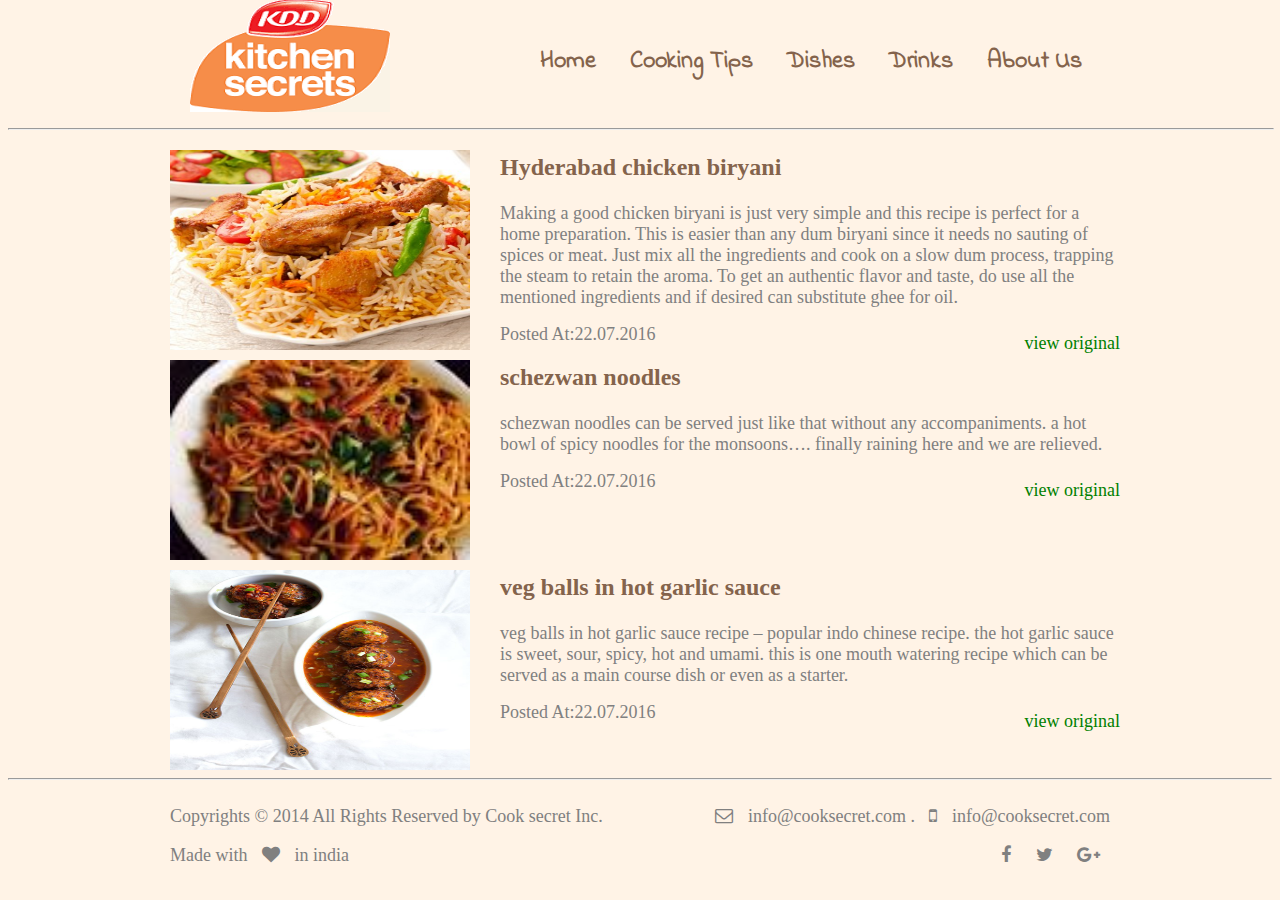
==== recipies.html @ a134bbd6 "23/7 adding final changes" ====
<html>
 <head>
   <title>Cooking Secret</title>
   <link rel="stylesheet" href="css/960_12_col.css">
   <link rel="stylesheet" href="css/style.css">
   <link href="https://fonts.googleapis.com/css?family=Indie+Flower" rel="stylesheet">
   <link rel="stylesheet" href="http://cdnjs.cloudflare.com/ajax/libs/font-awesome/4.6.3/css/font-awesome.min.css">
 </head>
 <body>
   <section class="container_12">
     <header class="container_12 first">
       <div class="grid_4">
         <span class="logo">
          <img src="img/logo.png"/>
        </span>

       </div>
       <div class="grid_8" style="float:right;">
        <nav>
          <ul>
            <li><a href="index.html">Home</a></li>
            <li><a href="#">Cooking Tips</a></li>
            <li><a href="#">Dishes</a></li>
            <li><a href="#">Drinks</a></li>
            <li><a href="#">About Us</a></li>
         </ul>
        </nav>
       </div>
     </header>
   </section>

   <section class="rule">
     <hr width=100%>
   </section>

   <section class="container_12 recipe_detail">
     <div class="grid_4">
        <img src="img/briyani.jpg"/>
     </div>
     <div class="grid_8">
       <section class="grid_8 title">
        <h3>Hyderabad chicken biryani</h3>
       </section>
       <section class="grid_8 detail">
        <p>
         Making a good chicken biryani is just very simple and this
          recipe is perfect for a home preparation. This is easier
          than any dum biryani since it needs no sauting of spices
          or meat. Just mix all the ingredients and cook on a slow dum
          process, trapping the steam to retain the aroma.
          To get an authentic flavor and taste, do use all the mentioned
          ingredients and if desired can substitute ghee for oil.
        </p>
       </section>
       <section  class="grid_8 date">
         <p>Posted At:<date>22.07.2016</date></p>
         <a href="">view original</a>
       </section>
     </div>
   </section>

   <section class="container_12 recipe_detail">
     <div class="grid_4">
        <img src="img/noodles.jpg"/>
     </div>
     <div class="grid_8">
       <section class="grid_8 title">
        <h3>schezwan noodles</h3>
       </section>
       <section class="grid_8 detail">
        <p>
         schezwan noodles can be served just like that without any
          accompaniments. a hot bowl of spicy noodles for the monsoons….
          finally raining here and we are relieved.
        </p>
       </section>
       <section  class="grid_8 date">
         <p>Posted At:<date>22.07.2016</date></p>
         <a href="">view original</a>
       </section>
     </div>
   </section>

   <section class="container_12 recipe_detail">
     <div class="grid_4">
        <img src="img/veg_balls.jpg"/>
     </div>
     <div class="grid_8">
       <section class="grid_8 title">
        <h3>veg balls in hot garlic sauce</h3>
       </section>
       <section class="grid_8 detail">
        <p>
         veg balls in hot garlic sauce recipe – popular indo chinese recipe.
          the hot garlic sauce is sweet, sour, spicy, hot and umami.
           this is one mouth watering recipe which can be served
         as a main course dish or even as a starter.
        </p>
       </section>
       <section  class="grid_8 date">
         <p>Posted At:<date>22.07.2016</date></p>
         <a href="">view original</a>
       </section>
     </div>
   </section>


   <hr>
   <div class="container_12 footer">
      <!-- Footer-->
    <div class="grid_6">
      <p>Copyrights 	&#169; 2014 All Rights Reserved by Cook secret Inc.</p>
      <p>Made with
      <i class="fa fa-heart" aria-hidden="true"></i>
      in india</p>
    </div>
    <div class="grid_6 footer_right">
      <p><a href="#"><i class="fa fa-envelope-o" aria-hidden="true"></i></a>
          info@cooksecret.com .
         <a href="#"> <i class="fa fa-mobile" aria-hidden="true"></i></a>
          info@cooksecret.com
      </p>
      <p>
        <a href="#"><i class="fa fa-facebook" aria-hidden="true"></i></a>
        <a href="#"><i class="fa fa-twitter" aria-hidden="true"></i></a>
        <a href="#"><i class="fa fa-google-plus" aria-hidden="true"></i></a>
      </p>
    </div>
   </div>

 </body>
</html>
---- css/960_12_col.css ----
/*
  960 Grid System ~ Core CSS.
  Learn more ~ http://960.gs/

  Licensed under GPL and MIT.
*/

/*
  Forces backgrounds to span full width,
  even if there is horizontal scrolling.
  Increase this if your layout is wider.

  Note: IE6 works fine without this fix.
*/

body {
  min-width: 960px;
}

/* `Container
----------------------------------------------------------------------------------------------------*/

.container_12 {
  margin-left: auto;
  margin-right: auto;
  width: 960px;
}

/* `Grid >> Global
----------------------------------------------------------------------------------------------------*/

.grid_1,
.grid_2,
.grid_3,
.grid_4,
.grid_5,
.grid_6,
.grid_7,
.grid_8,
.grid_9,
.grid_10,
.grid_11,
.grid_12 {
  display: inline;
  float: left;
  margin-left: 10px;
  margin-right: 10px;
}

.push_1, .pull_1,
.push_2, .pull_2,
.push_3, .pull_3,
.push_4, .pull_4,
.push_5, .pull_5,
.push_6, .pull_6,
.push_7, .pull_7,
.push_8, .pull_8,
.push_9, .pull_9,
.push_10, .pull_10,
.push_11, .pull_11 {
  position: relative;
}

/* `Grid >> Children (Alpha ~ First, Omega ~ Last)
----------------------------------------------------------------------------------------------------*/

.alpha {
  margin-left: 0;
}

.omega {
  margin-right: 0;
}

/* `Grid >> 12 Columns
----------------------------------------------------------------------------------------------------*/

.container_12 .grid_1 {
  width: 60px;
}

.container_12 .grid_2 {
  width: 140px;
}

.container_12 .grid_3 {
  width: 220px;
}

.container_12 .grid_4 {
  width: 300px;
}

.container_12 .grid_5 {
  width: 380px;
}

.container_12 .grid_6 {
  width: 460px;
}

.container_12 .grid_7 {
  width: 540px;
}

.container_12 .grid_8 {
  width: 620px;
}

.container_12 .grid_9 {
  width: 700px;
}

.container_12 .grid_10 {
  width: 780px;
}

.container_12 .grid_11 {
  width: 860px;
}

.container_12 .grid_12 {
  width: 940px;
}

/* `Prefix Extra Space >> 12 Columns
----------------------------------------------------------------------------------------------------*/

.container_12 .prefix_1 {
  padding-left: 80px;
}

.container_12 .prefix_2 {
  padding-left: 160px;
}

.container_12 .prefix_3 {
  padding-left: 240px;
}

.container_12 .prefix_4 {
  padding-left: 320px;
}

.container_12 .prefix_5 {
  padding-left: 400px;
}

.container_12 .prefix_6 {
  padding-left: 480px;
}

.container_12 .prefix_7 {
  padding-left: 560px;
}

.container_12 .prefix_8 {
  padding-left: 640px;
}

.container_12 .prefix_9 {
  padding-left: 720px;
}

.container_12 .prefix_10 {
  padding-left: 800px;
}

.container_12 .prefix_11 {
  padding-left: 880px;
}

/* `Suffix Extra Space >> 12 Columns
----------------------------------------------------------------------------------------------------*/

.container_12 .suffix_1 {
  padding-right: 80px;
}

.container_12 .suffix_2 {
  padding-right: 160px;
}

.container_12 .suffix_3 {
  padding-right: 240px;
}

.container_12 .suffix_4 {
  padding-right: 320px;
}

.container_12 .suffix_5 {
  padding-right: 400px;
}

.container_12 .suffix_6 {
  padding-right: 480px;
}

.container_12 .suffix_7 {
  padding-right: 560px;
}

.container_12 .suffix_8 {
  padding-right: 640px;
}

.container_12 .suffix_9 {
  padding-right: 720px;
}

.container_12 .suffix_10 {
  padding-right: 800px;
}

.container_12 .suffix_11 {
  padding-right: 880px;
}

/* `Push Space >> 12 Columns
----------------------------------------------------------------------------------------------------*/

.container_12 .push_1 {
  left: 80px;
}

.container_12 .push_2 {
  left: 160px;
}

.container_12 .push_3 {
  left: 240px;
}

.container_12 .push_4 {
  left: 320px;
}

.container_12 .push_5 {
  left: 400px;
}

.container_12 .push_6 {
  left: 480px;
}

.container_12 .push_7 {
  left: 560px;
}

.container_12 .push_8 {
  left: 640px;
}

.container_12 .push_9 {
  left: 720px;
}

.container_12 .push_10 {
  left: 800px;
}

.container_12 .push_11 {
  left: 880px;
}

/* `Pull Space >> 12 Columns
----------------------------------------------------------------------------------------------------*/

.container_12 .pull_1 {
  left: -80px;
}

.container_12 .pull_2 {
  left: -160px;
}

.container_12 .pull_3 {
  left: -240px;
}

.container_12 .pull_4 {
  left: -320px;
}

.container_12 .pull_5 {
  left: -400px;
}

.container_12 .pull_6 {
  left: -480px;
}

.container_12 .pull_7 {
  left: -560px;
}

.container_12 .pull_8 {
  left: -640px;
}

.container_12 .pull_9 {
  left: -720px;
}

.container_12 .pull_10 {
  left: -800px;
}

.container_12 .pull_11 {
  left: -880px;
}

/* `Clear Floated Elements
----------------------------------------------------------------------------------------------------*/

/* http://sonspring.com/journal/clearing-floats */

.clear {
  clear: both;
  display: block;
  overflow: hidden;
  visibility: hidden;
  width: 0;
  height: 0;
}

/* http://www.yuiblog.com/blog/2010/09/27/clearfix-reloaded-overflowhidden-demystified */

.clearfix:before,
.clearfix:after,
.container_12:before,
.container_12:after {
  content: '.';
  display: block;
  overflow: hidden;
  visibility: hidden;
  font-size: 0;
  line-height: 0;
  width: 0;
  height: 0;
}

.clearfix:after,
.container_12:after {
  clear: both;
}

/*
  The following zoom:1 rule is specifically for IE6 + IE7.
  Move to separate stylesheet if invalid CSS is a problem.
*/

.clearfix,
.container_12 {
  zoom: 1;
}
---- css/style.css ----
body{
  background-color: #fff3e6;
}
/*
/////////////////////////
header
////////////////////////
*/

header{
    background-color: #fff3e6;
}
.first{
  margin-top: -10px;
  position:fixed;
}
/*
.sub_header{
  background-image: url(../img/header4.jpg);
  background-size: 100% 100%;
  width:960px;
  height:300px;
  margin-top: 110px;
}
*/
.logo{
  margin-top: 100px;
  margin-left: 20px;
  font-family: 'Indie Flower', cursive ;
  font-weight: bolder;
  font-size: 50px;
}
.first  ul li{
  position:relative;
  top:30px;
  font-family: 'Indie Flower', cursive ;
  font-weight: bolder;
  font-size: 24px;
  margin-left: 10px;
}
header a{
  text-decoration:none;
  color:#84634c;
}
header ul li a:hover{
  color:#94ba43;
}
nav ul li{
  display:inline;
  margin-right: 20px;
}
/*
///////////////////////
menu-one
//////////////////////
*/
.menu_one{
  margin-top: 50px;
}
.menu_one .grid_3{
 text-align: center;
}
.menu_one .grid_3 a{
  color:#84634c;
  font-style: normal;
  text-decoration: none;
}
/*
/////////////////////
ruler
////////////////////
*/
.rule{
  margin-top: 120px;
  margin-bottom: 20px;
  width:100%;
}

/*
///////////////////////
main
//////////////////////
*/
.hero_unit{
  margin-top: 10px;
  background-color:#ffe6cc;
  width:1350px;
  height:600px;
  color:#84634c;
  background-image: url(../img/header.jpg);
  background-repeat: no-repeat;
  background-position: center;
  background-size: 50% 60%;
}
.hero_unit h4{
  font-weight: bolder;
  font-size: 24px;
  text-align: center;
  padding-top: 20px;
  margin-top:0px;
  letter-spacing: 5px;
  line-height: 50px;
}
/*
///////////////////
footer
//////////////////
*/

.footer a,p{
  color:grey;
 font-size: 18px;
}
 .footer_right p{
  text-align: right;
}
i{
  margin-left: 10px;
  margin-right: 10px;
}
/*
///////////////////
defenition
//////////////////
*/

.defenition_one{
  margin-top:0px;
  min-height:300px;
  margin-bottom: 30px;
}
.defenition, .defenition_one h3{
  text-align: center;
}
.defenition_one img{
  height:200px;
  width:230px;
}

.defenition_one .grid_4{
  text-align: center;
}

.defenition_one h2{
  text-align: center;
  margin-bottom: 20px;
  font-size: 24px;
  font-weight: lighter;
  letter-spacing: 2px;
  color:#84634c;
}
.defenition_one h3 a{
  text-align: center;
  color:grey;
  text-decoration: none;
}
.defenition_one h3 a:hover{
   color:#94ba43;
}
.defenition_one p{
    font-style: normal;
text-align:  center;
}
.defenition_one h4 {
  text-align:right;
}
.defenition_one h4 a{
  text-decoration: none;
  color:green;
}
.defenition_one h4 a:hover{
color:red;
}

/*
////////////////////
recipes.html
///////////////////
*/
.recipe_detail h3{
  color:#84634c;
  font-size: 24px;
}
.recipe_detail .grid_8{
  margin-top: -10px;
  margin-bottom: -10px;
}
.recipe_detail{
  margin-top: 10px;
}
.recipe_detail img{
  height:200px;
  width:300px;
  border:5px;
  border-color: black;
}
.recipe_detail a{
  text-decoration: none;
  color:green;
  float: right;
  font-size: 18px;
  margin-top: -30px;
}
.recipe_detail a:hover{
  color:violet;
}
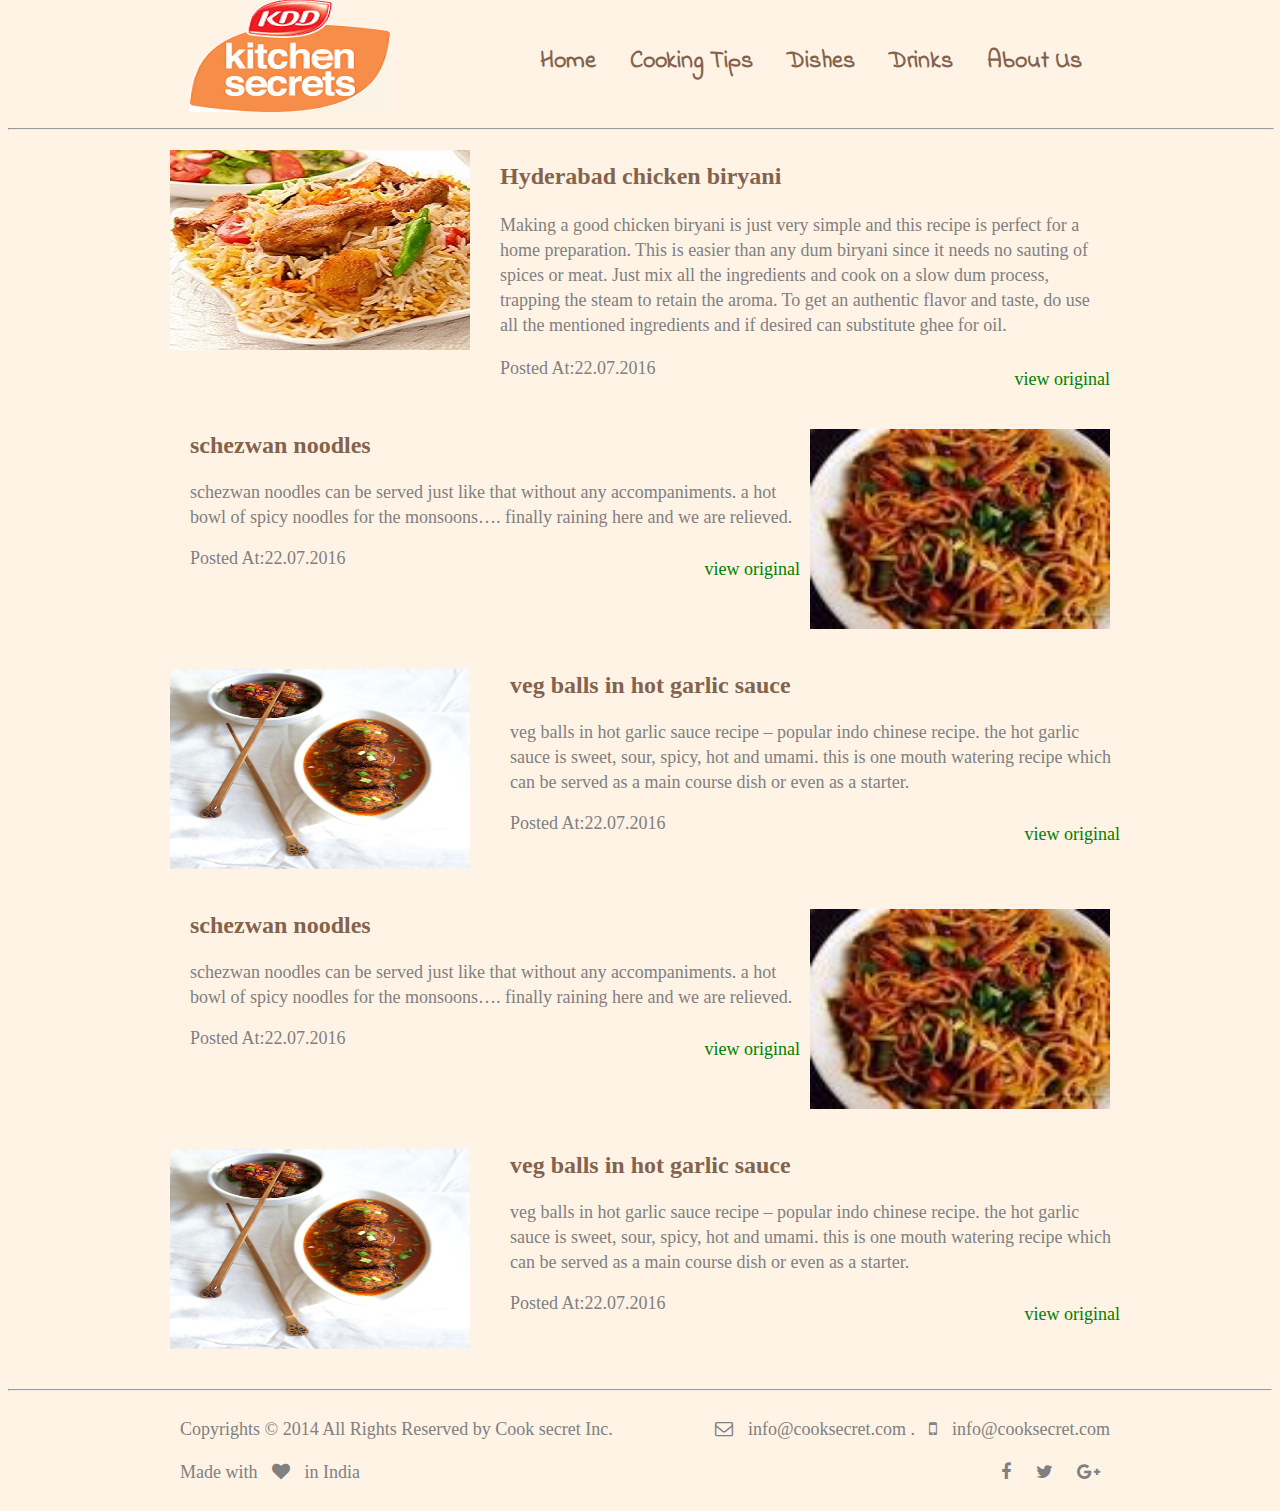
==== commit 01ccc5ef: "25/7 final changes" ====
--- a/recipies.html
+++ b/recipies.html
@@ -38,10 +38,7 @@
         <img src="img/briyani.jpg"/>
      </div>
      <div class="grid_8">
-       <section class="grid_8 title">
         <h3>Hyderabad chicken biryani</h3>
-       </section>
-       <section class="grid_8 detail">
         <p>
          Making a good chicken biryani is just very simple and this
           recipe is perfect for a home preparation. This is easier
@@ -51,18 +48,12 @@
           To get an authentic flavor and taste, do use all the mentioned
           ingredients and if desired can substitute ghee for oil.
         </p>
-       </section>
-       <section  class="grid_8 date">
          <p>Posted At:<date>22.07.2016</date></p>
-         <a href="">view original</a>
-       </section>
+         <a href="recipe_details.html">view original</a>
      </div>
    </section>
 
    <section class="container_12 recipe_detail">
-     <div class="grid_4">
-        <img src="img/noodles.jpg"/>
-     </div>
      <div class="grid_8">
        <section class="grid_8 title">
         <h3>schezwan noodles</h3>
@@ -78,6 +69,9 @@
          <p>Posted At:<date>22.07.2016</date></p>
          <a href="">view original</a>
        </section>
+     </div>
+     <div class="grid_4">
+        <img src="img/noodles.jpg"/>
      </div>
    </section>
 
@@ -104,6 +98,50 @@
      </div>
    </section>
 
+   <section class="container_12 recipe_detail">
+     <div class="grid_8">
+       <section class="grid_8 title">
+        <h3>schezwan noodles</h3>
+       </section>
+       <section class="grid_8 detail">
+        <p>
+         schezwan noodles can be served just like that without any
+          accompaniments. a hot bowl of spicy noodles for the monsoons….
+          finally raining here and we are relieved.
+        </p>
+       </section>
+       <section  class="grid_8 date">
+         <p>Posted At:<date>22.07.2016</date></p>
+         <a href="">view original</a>
+       </section>
+     </div>
+     <div class="grid_4">
+        <img src="img/noodles.jpg"/>
+     </div>
+   </section>
+
+   <section class="container_12 recipe_detail">
+     <div class="grid_4">
+        <img src="img/veg_balls.jpg"/>
+     </div>
+     <div class="grid_8">
+       <section class="grid_8 title">
+        <h3>veg balls in hot garlic sauce</h3>
+       </section>
+       <section class="grid_8 detail">
+        <p>
+         veg balls in hot garlic sauce recipe – popular indo chinese recipe.
+          the hot garlic sauce is sweet, sour, spicy, hot and umami.
+           this is one mouth watering recipe which can be served
+         as a main course dish or even as a starter.
+        </p>
+       </section>
+       <section  class="grid_8 date">
+         <p>Posted At:<date>22.07.2016</date></p>
+         <a href="">view original</a>
+       </section>
+     </div>
+   </section>
 
    <hr>
    <div class="container_12 footer">
@@ -112,7 +150,7 @@
       <p>Copyrights 	&#169; 2014 All Rights Reserved by Cook secret Inc.</p>
       <p>Made with
       <i class="fa fa-heart" aria-hidden="true"></i>
-      in india</p>
+      in India</p>
     </div>
     <div class="grid_6 footer_right">
       <p><a href="#"><i class="fa fa-envelope-o" aria-hidden="true"></i></a>
--- a/css/style.css
+++ b/css/style.css
@@ -85,22 +85,24 @@
 .hero_unit{
   margin-top: 10px;
   background-color:#ffe6cc;
-  width:1350px;
+  width:100%;
   height:600px;
   color:#84634c;
-  background-image: url(../img/header.jpg);
-  background-repeat: no-repeat;
-  background-position: center;
-  background-size: 50% 60%;
+  text-align:center;
+}
+.hero_img{
+  max-width:100%;
+  margin-left:auto;
+  margin-right:auto;
 }
 .hero_unit h4{
   font-weight: bolder;
   font-size: 24px;
-  text-align: center;
   padding-top: 20px;
   margin-top:0px;
   letter-spacing: 5px;
   line-height: 50px;
+  text-transform: uppercase;
 }
 /*
 ///////////////////
@@ -133,6 +135,9 @@
 .defenition, .defenition_one h3{
   text-align: center;
 }
+.defenition_one .grid_4 h3 a{
+  color:#84634c;
+}
 .defenition_one img{
   height:200px;
   width:230px;
@@ -167,10 +172,11 @@
 }
 .defenition_one h4 a{
   text-decoration: none;
-  color:green;
+  color:grey;
+  margin-right: 20px;
 }
 .defenition_one h4 a:hover{
-color:red;
+color:#84634c;
 }
 
 /*
@@ -188,6 +194,7 @@
 }
 .recipe_detail{
   margin-top: 10px;
+  margin-bottom: 40px;
 }
 .recipe_detail img{
   height:200px;
@@ -205,3 +212,41 @@
 .recipe_detail a:hover{
   color:violet;
 }
+/*
+//////////////////
+ruler
+/////////////////
+*/
+.container_12 hr{
+  width:100px;
+}
+
+/*
+//////////////////
+recipe_details
+/////////////////
+*/
+.recipe_Details .grid_4 img{
+   margin-top: 50px;
+   margin-right: 10px;
+   padding:0px;
+   border:2px solid green;
+}
+.recipe_details .top_container {
+  border-left:1px solid grey;
+
+}
+ .recipe_details .grid_8 h2,h3,p{
+   margin-left: 10px;
+   text-decoration: none;
+   line-height: 25px;
+ }
+ .recipe_details .grid_8 h2,h3{
+   color:#84634c;
+ }
+.recipe_details li{
+  line-height: 30px;
+  color:grey;
+  font-size: 20px;
+  text-transform:capitalize;
+}
